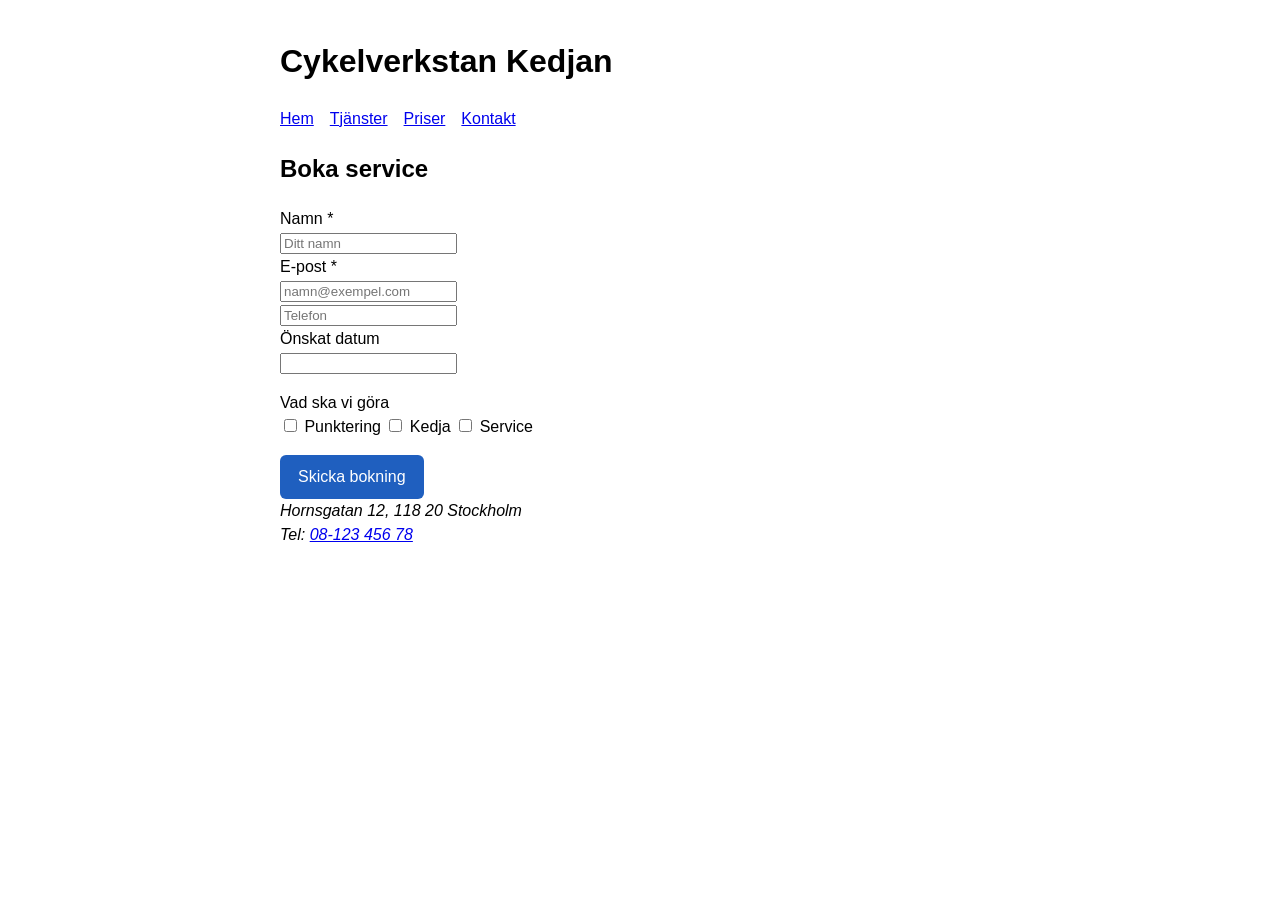
==== kontakt.html @ 04cfa5cb "Rätta: epost har fel typ av input, saknar required" ====
<!DOCTYPE html>
<html lang="sv">
<head>
  <meta charset="UTF-8">
  <meta name="viewport" content="width=device-width, initial-scale=1.0">
  <title>Kontakt – Cykelverkstan Kedjan</title>
  <link rel="stylesheet" href="css/style.css">
</head>
<body>
  <header>
    <h1>Cykelverkstan Kedjan</h1>
    <nav>
      <ul class="meny">
        <li><a href="index.html">Hem</a></li>
        <li><a href="tjanster.html">Tjänster</a></li>
        <li><a href="priser.html">Priser</a></li>
        <li><a href="kontakt.html">Kontakt</a></li>
      </ul>
    </nav>
  </header>

  <main>
    <h2>Boka service</h2>
    <form action="#" method="post">
      <div class="falt">
        <label for="namn">Namn *</label><br>
        <input type="text" id="namn" name="namn" autocomplete="name" placeholder="Ditt namn" required>
      </div>

      <div class="falt">
        <label for="epost">E-post *</label><br>
        <input type="email" id="epost" name="epost" autocomplete="email" placeholder="namn@exempel.com" required>
      </div>

      <div class="falt">
        <input type="text" name="telefon" placeholder="Telefon">
      </div>

      <div class="falt">
        <label for="datum">Önskat datum</label><br>
        <input type="text" id="datum" name="datum">
      </div>

      <p>
        <span>Vad ska vi göra</span><br>
        <input type="checkbox" id="punk" name="jobb" value="punktering"> Punktering
        <input type="checkbox" id="kedja" name="jobb" value="kedja"> Kedja
        <input type="checkbox" id="service" name="jobb" value="service"> Service
      </p>
      <div class="knapp">Skicka bokning</div>
      </form>
  </main>

  <footer>
    <address>
      Hornsgatan 12, 118 20 Stockholm<br>
      Tel: <a href="tel:+46812345678">08-123 456 78</a>
    </address>
  </footer>
</body>
</html>
---- css/style.css ----
body {
  font-family: Arial, sans-serif;
  max-width: 720px;
  margin: 0 auto;
  padding: 16px;
  line-height: 1.5;
}

.meny {
  list-style: none;
  display: flex;
  gap: 16px;
  padding: 0;
}

.knapp {
  display: inline-block;
  background-color: #1f5fbf;
  color: #ffffff;
  padding: 10px 18px;
  text-decoration: none;
  border-radius: 6px;
}

.pris {
  color: #bbbbbb;
  font-weight: bold;
}

table {
  border-collapse: collapse;
}

td {
  border: 1px solid #ccc;
  padding: 6px 12px;
}
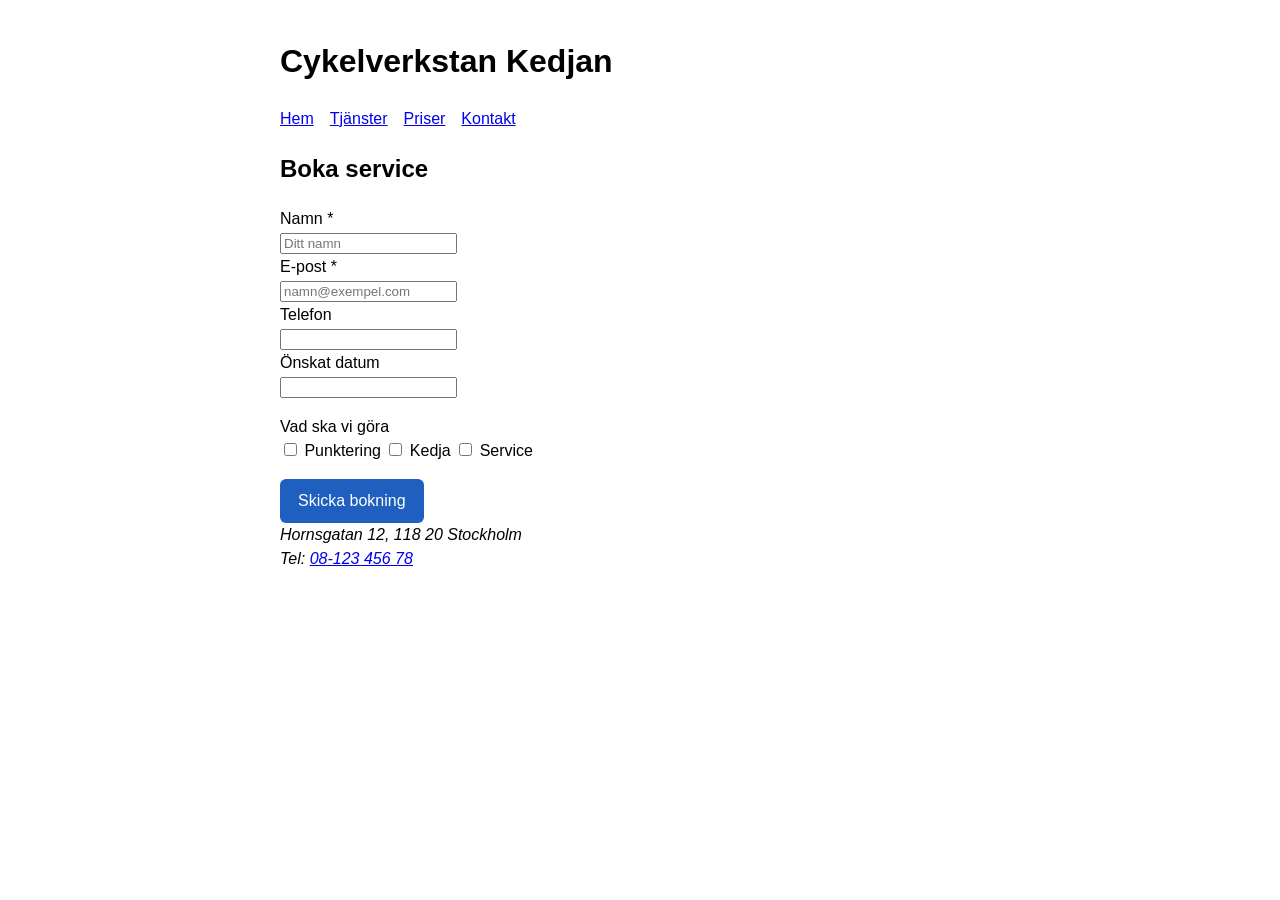
==== commit 41a12c36: "Rätta: telefon använder placeholder istället för en riktig label. Fel typ för fältet" ====
--- a/kontakt.html
+++ b/kontakt.html
@@ -33,7 +33,8 @@
       </div>
 
       <div class="falt">
-        <input type="text" name="telefon" placeholder="Telefon">
+        <label for="telefon">Telefon</label><br>
+        <input type="tel" id="telefon" name="telefon" autocomplete="tel">
       </div>
 
       <div class="falt">
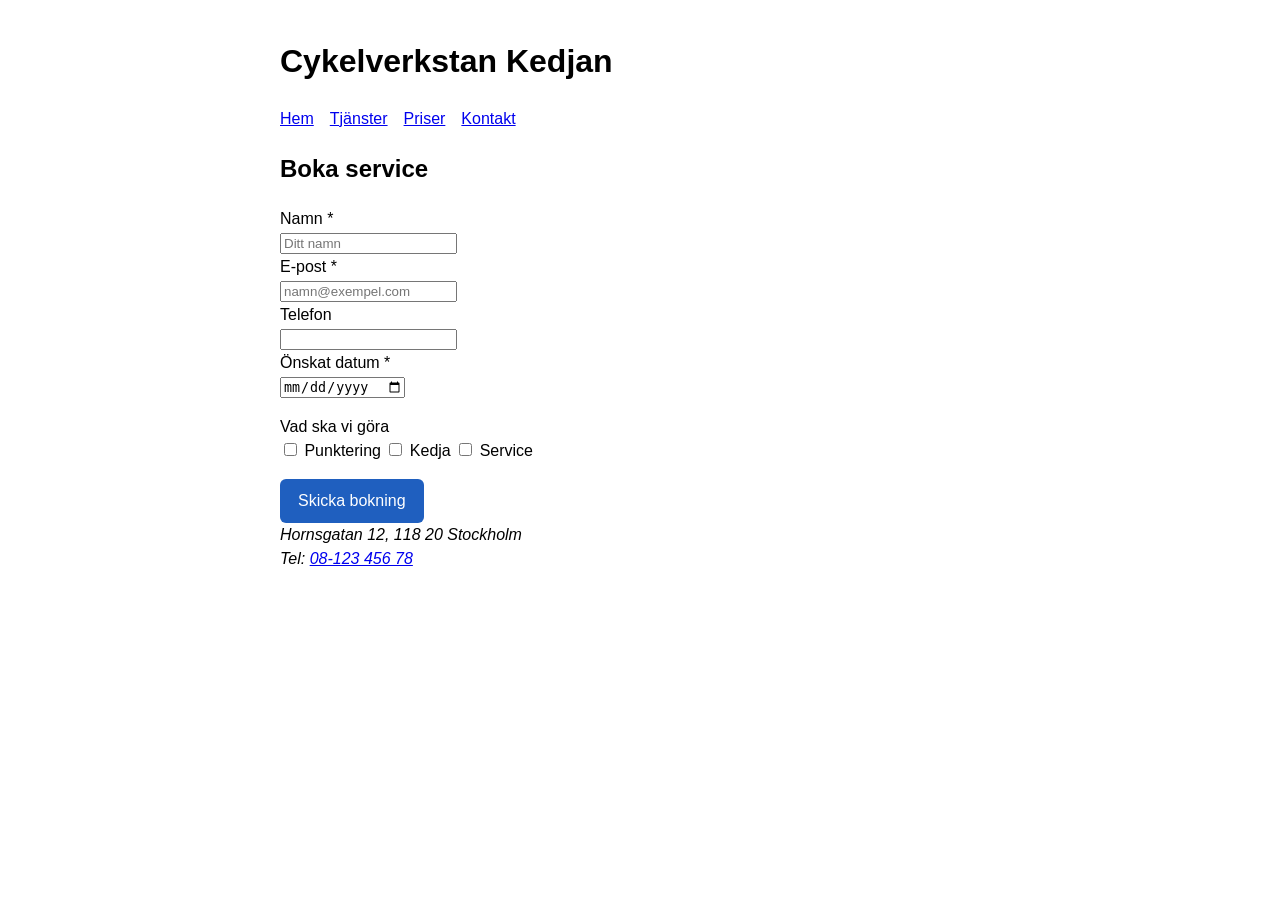
==== commit 387cfa7c: "Rätta: datum saknar required och använder fel typ av fält" ====
--- a/kontakt.html
+++ b/kontakt.html
@@ -38,8 +38,8 @@
       </div>
 
       <div class="falt">
-        <label for="datum">Önskat datum</label><br>
-        <input type="text" id="datum" name="datum">
+        <label for="datum">Önskat datum *</label><br>
+        <input type="date" id="datum" name="datum" required>
       </div>
 
       <p>
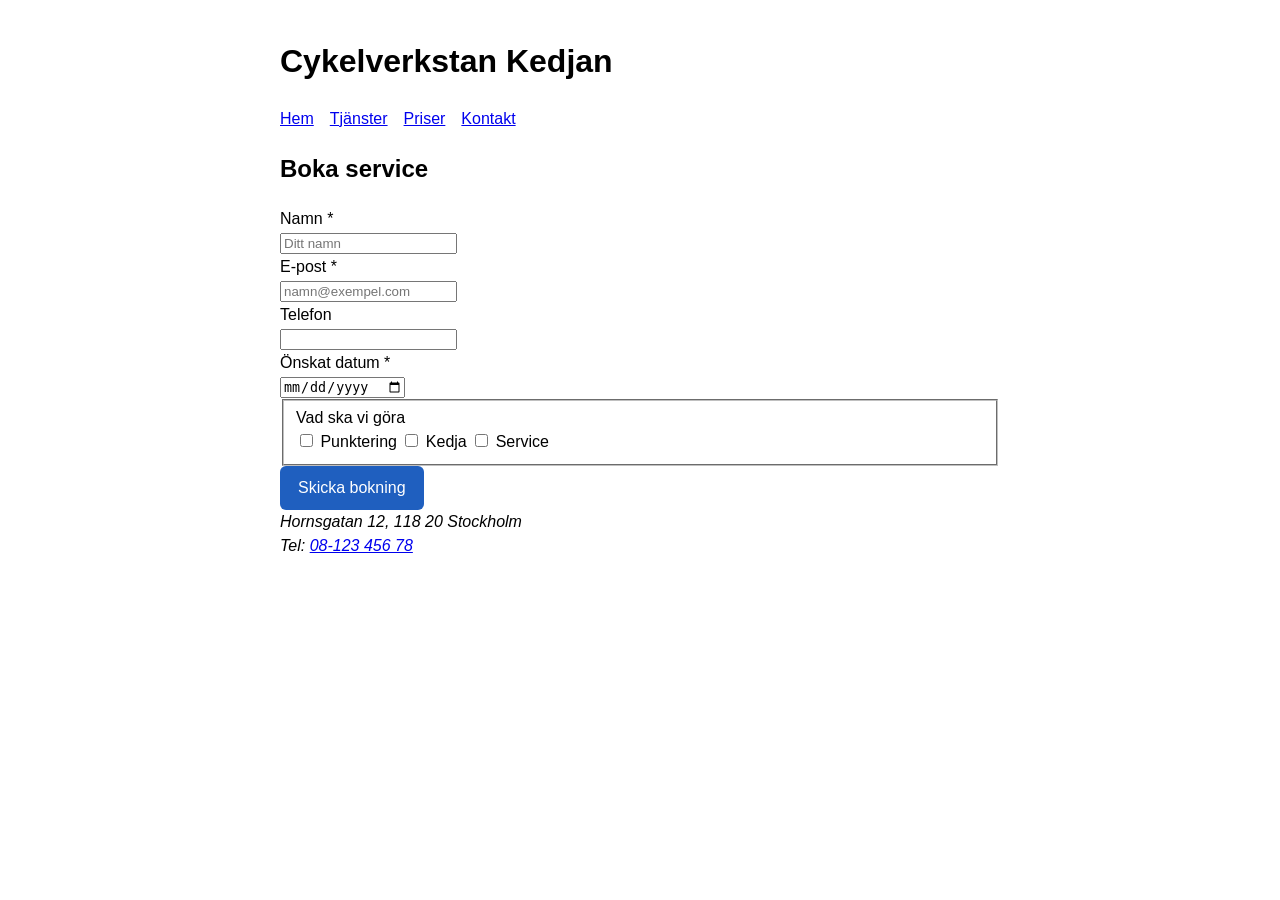
==== commit 0b638bca: "Rätta: Checkboxar ligger i en <p> istället för <fieldset>" ====
--- a/kontakt.html
+++ b/kontakt.html
@@ -42,12 +42,13 @@
         <input type="date" id="datum" name="datum" required>
       </div>
 
-      <p>
+      <fieldset>
         <span>Vad ska vi göra</span><br>
         <input type="checkbox" id="punk" name="jobb" value="punktering"> Punktering
         <input type="checkbox" id="kedja" name="jobb" value="kedja"> Kedja
         <input type="checkbox" id="service" name="jobb" value="service"> Service
-      </p>
+      </fieldset>
+      
       <div class="knapp">Skicka bokning</div>
       </form>
   </main>
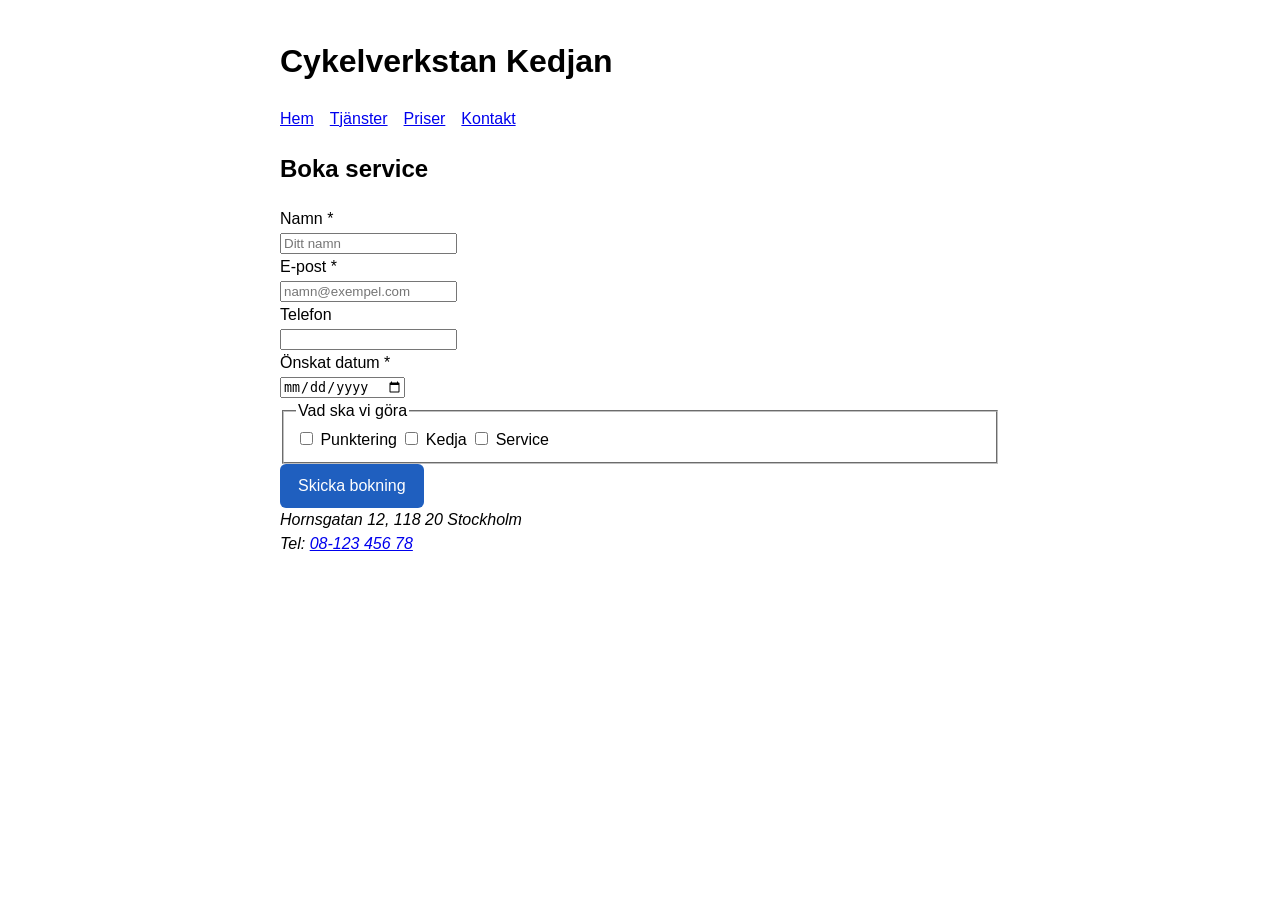
==== commit cdfd9474: "Rätta: Checkboxar är samlade under en <span> som rubrik. Använd <legend> istället" ====
--- a/kontakt.html
+++ b/kontakt.html
@@ -43,12 +43,12 @@
       </div>
 
       <fieldset>
-        <span>Vad ska vi göra</span><br>
+        <legend>Vad ska vi göra</legend>
         <input type="checkbox" id="punk" name="jobb" value="punktering"> Punktering
         <input type="checkbox" id="kedja" name="jobb" value="kedja"> Kedja
         <input type="checkbox" id="service" name="jobb" value="service"> Service
       </fieldset>
-      
+
       <div class="knapp">Skicka bokning</div>
       </form>
   </main>
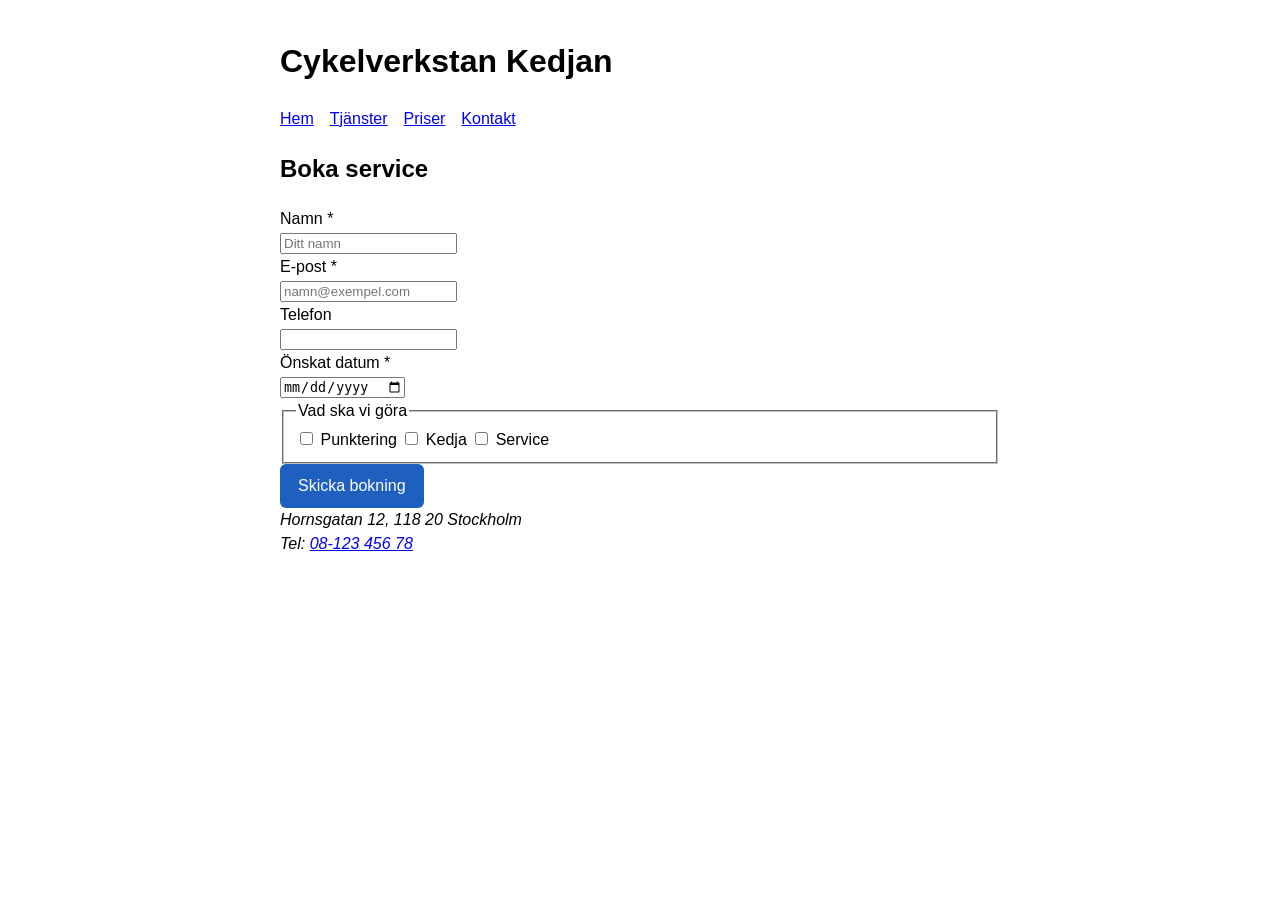
==== commit 47d47463: "Rätta: Checkboxar saknar labels" ====
--- a/kontakt.html
+++ b/kontakt.html
@@ -44,9 +44,15 @@
 
       <fieldset>
         <legend>Vad ska vi göra</legend>
-        <input type="checkbox" id="punk" name="jobb" value="punktering"> Punktering
-        <input type="checkbox" id="kedja" name="jobb" value="kedja"> Kedja
-        <input type="checkbox" id="service" name="jobb" value="service"> Service
+
+        <input type="checkbox" id="punk" name="jobb" value="punktering">
+        <label for="punk">Punktering</label>
+
+        <input type="checkbox" id="kedja" name="jobb" value="kedja">
+        <label for="kedja">Kedja</label>
+
+        <input type="checkbox" id="service" name="jobb" value="service">
+        <label for="service">Service</label>
       </fieldset>
 
       <div class="knapp">Skicka bokning</div>
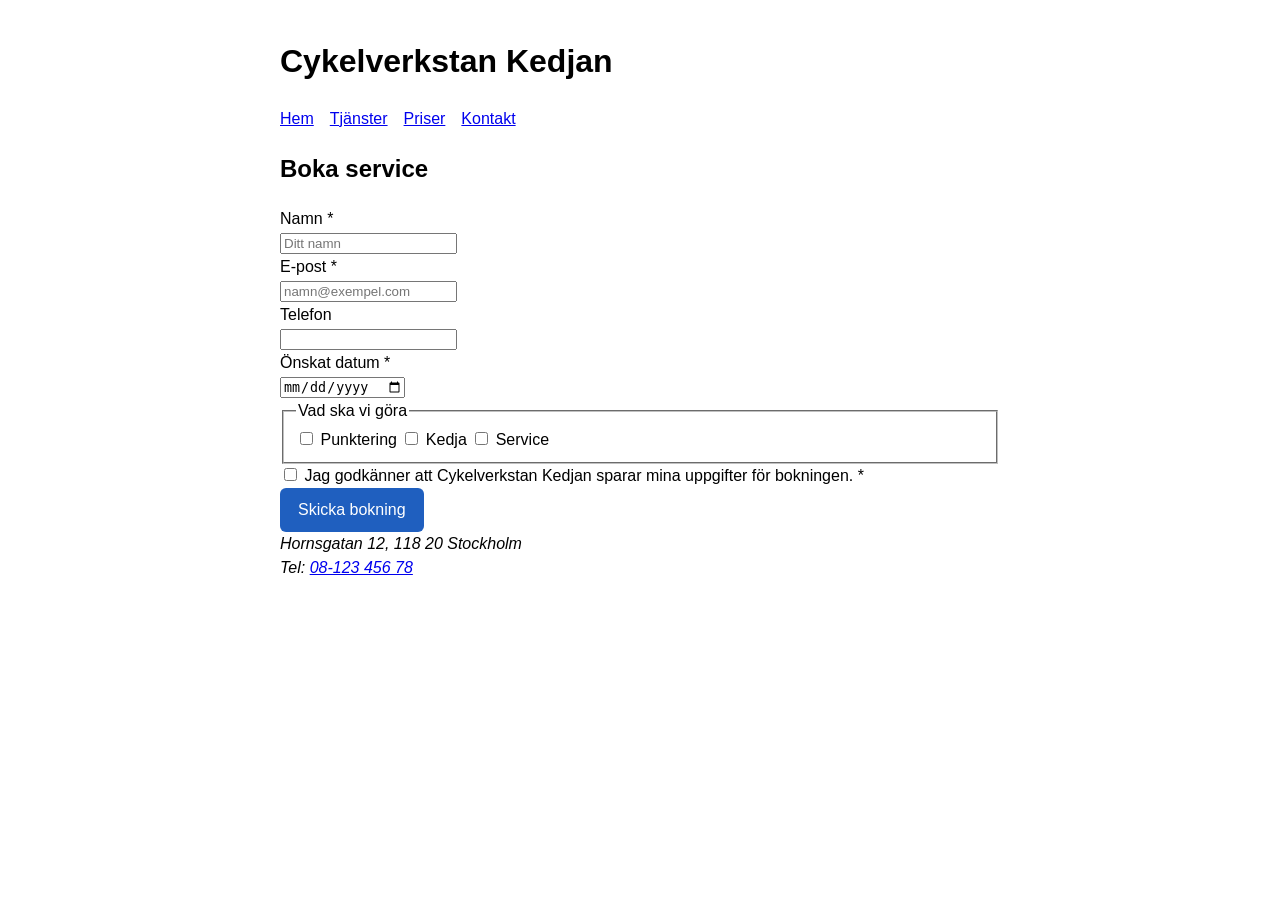
==== commit a007acba: "Rätta: Saknas checkbox för samtycke till sparade uppgifter" ====
--- a/kontakt.html
+++ b/kontakt.html
@@ -55,6 +55,9 @@
         <label for="service">Service</label>
       </fieldset>
 
+      <input type="checkbox" id="samtycke" name="samtycke" value="samtycke" required>
+      <label for="samtycke">Jag godkänner att Cykelverkstan Kedjan sparar mina uppgifter för bokningen. *</label>
+
       <div class="knapp">Skicka bokning</div>
       </form>
   </main>
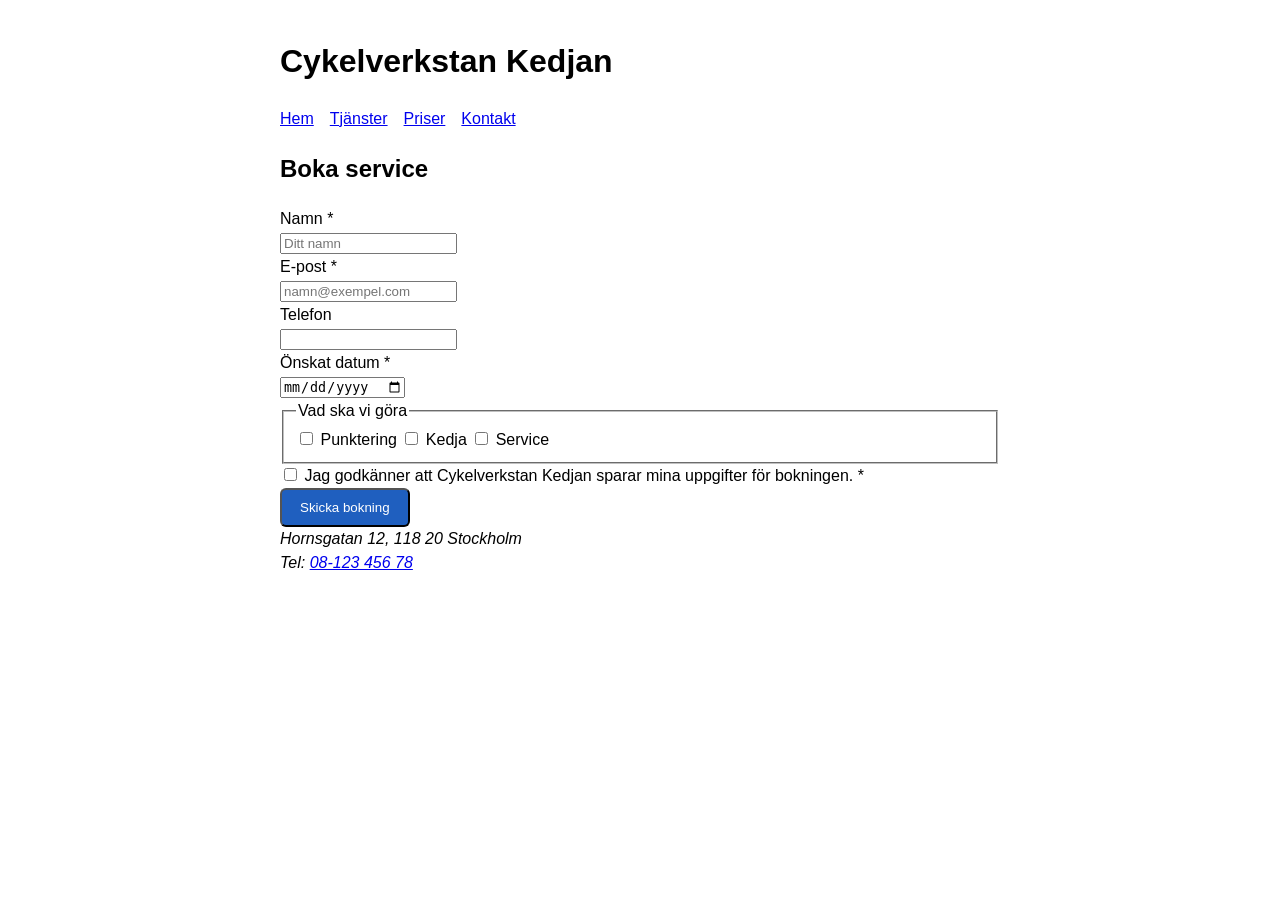
==== commit be062ef3: "Rätta: Använder en kosmetisk knapp för att skicka bokningen. Ändra till en riktigt knapp av typen 's" ====
--- a/kontakt.html
+++ b/kontakt.html
@@ -56,9 +56,9 @@
       </fieldset>
 
       <input type="checkbox" id="samtycke" name="samtycke" value="samtycke" required>
-      <label for="samtycke">Jag godkänner att Cykelverkstan Kedjan sparar mina uppgifter för bokningen. *</label>
+      <label for="samtycke">Jag godkänner att Cykelverkstan Kedjan sparar mina uppgifter för bokningen. *</label><br>
 
-      <div class="knapp">Skicka bokning</div>
+      <button type="submit" class="knapp">Skicka bokning</button>
       </form>
   </main>
 
